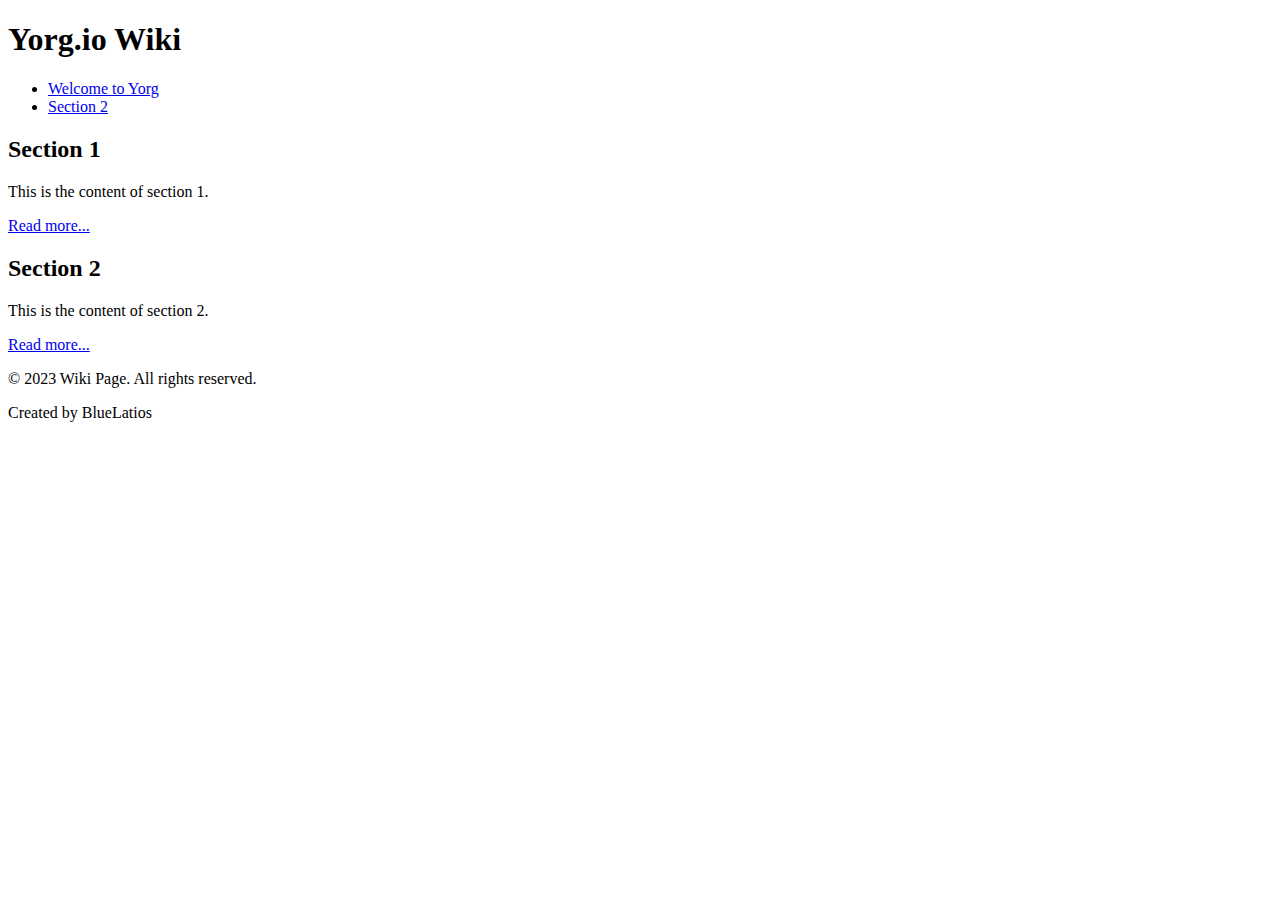
==== yorg-wiki/index.html @ 8cc476ed "Basic Wiki Setup" ====
<!DOCTYPE html>
<html lang="en">

<head>
    <meta charset="UTF-8">
    <meta name="viewport" content="width=device-width, initial-scale=1.0">
    <title>Yorg.io Community Wiki</title>
    <link rel="stylesheet" type="type/css" href="src/assets/css/app.css">
</head>

<body>
    <header>
        <h1>Yorg.io Wiki</h1>
    </header>

    <nav>
        <ul>
            <li><a href="pages/introtoyorg.html">Welcome to Yorg</a></li>
            <li><a href="section2.html">Section 2</a></li>
            <!-- Add more navigation links as needed -->
        </ul>
    </nav>

    <main>
        <article>
            <h2>Section 1</h2>
            <p>This is the content of section 1.</p>
            <p><a href="pages/introtoyorg.html">Read more...</a></p>
        </article>

        <article>
            <h2>Section 2</h2>
            <p>This is the content of section 2.</p>
            <p><a href="section2.html">Read more...</a></p>
        </article>

        <!-- More articles and sections can be added as needed -->

    </main>

    <footer>
        <p>© 2023 Wiki Page. All rights reserved.</p>
        <p>Created by BlueLatios</p>
    </footer>
</body>

</html>
---- yorg-wiki/src/assets/css/app.css ----
/* CSS styles */
body {
    font-family: Arial, sans-serif;
    margin: 0;
    padding: 0;
}

header {
    background-color: #333;
    color: #fff;
    padding: 20px;
    text-align: center;
}

h1 {
    margin: 0;
    font-size: 28px;
}

nav {
    background-color: #f2f2f2;
    padding: 10px;
}

nav ul {
    list-style-type: none;
    margin: 0;
    padding: 0;
    text-align: center;
}

nav ul li {
    display: inline-block;
    margin: 0 10px;
}

nav ul li a {
    text-decoration: none;
    color: #333;
    font-weight: bold;
}

main {
    max-width: 800px;
    margin: 20px auto;
    padding: 20px;
    background-color: #fff;
    box-shadow: 0 2px 4px rgba(0, 0, 0, 0.1);
}

article {
    margin-bottom: 20px;
}

h2 {
    font-size: 24px;
    margin-bottom: 10px;
}

p {
    line-height: 1.5;
    margin-bottom: 10px;
}

footer {
    background-color: #333;
    color: #fff;
    padding: 10px;
    text-align: center;
}

footer p {
    margin: 0;
}
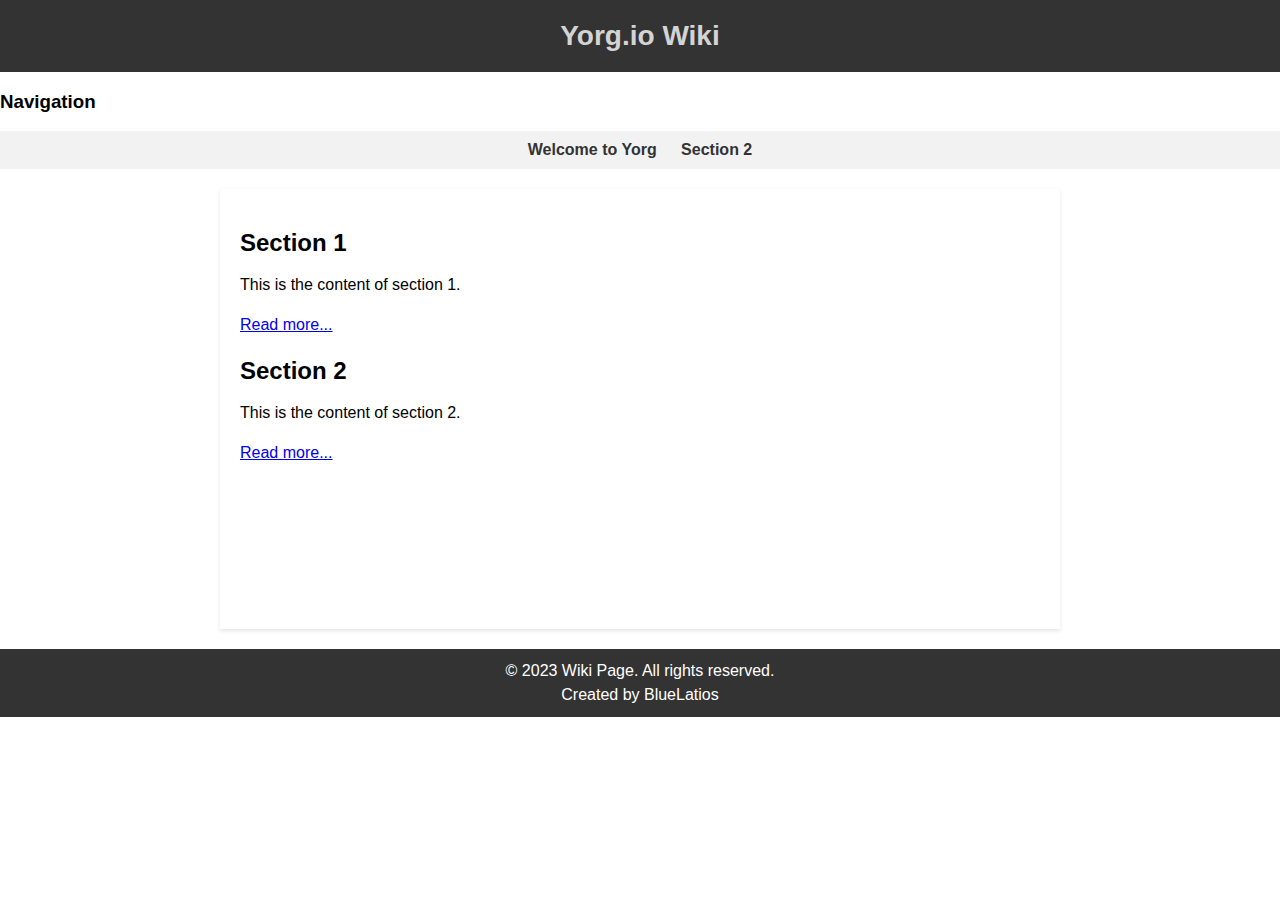
==== commit 0e90b722: "Makes the wiki look like an actual wiki, background coming soon" ====
--- a/yorg-wiki/index.html
+++ b/yorg-wiki/index.html
@@ -5,7 +5,7 @@
     <meta charset="UTF-8">
     <meta name="viewport" content="width=device-width, initial-scale=1.0">
     <title>Yorg.io Community Wiki</title>
-    <link rel="stylesheet" type="type/css" href="src/assets/css/app.css">
+    <link rel="stylesheet" type="text/css" href="src/assets/css/app.css">
 </head>
 
 <body>
@@ -13,10 +13,13 @@
         <h1>Yorg.io Wiki</h1>
     </header>
 
+    <div id="nav-title">
+        <h3>Navigation</h3>
+    </div>
     <nav>
         <ul>
             <li><a href="pages/introtoyorg.html">Welcome to Yorg</a></li>
-            <li><a href="section2.html">Section 2</a></li>
+            <li><a href="pages/calczombie.html">Section 2</a></li>
             <!-- Add more navigation links as needed -->
         </ul>
     </nav>
@@ -31,7 +34,7 @@
         <article>
             <h2>Section 2</h2>
             <p>This is the content of section 2.</p>
-            <p><a href="section2.html">Read more...</a></p>
+            <p><a href="pages/calczombie.html">Read more...</a></p>
         </article>
 
         <!-- More articles and sections can be added as needed -->
--- a/yorg-wiki/src/assets/css/app.css
+++ b/yorg-wiki/src/assets/css/app.css
@@ -1,13 +1,22 @@
 /* CSS styles */
+* {
+    font-family: Verdana, Geneva, Tahoma, sans-serif;
+}
+
 body {
     font-family: Arial, sans-serif;
     margin: 0;
     padding: 0;
+    background-image: url("");
+    background-repeat: no-repeat;
+    background-size: cover;
+    background-position: center;
+    min-height: 100vh;
 }
 
 header {
     background-color: #333;
-    color: #fff;
+    color: #d4d4d4;
     padding: 20px;
     text-align: center;
 }
@@ -15,6 +24,11 @@
 h1 {
     margin: 0;
     font-size: 28px;
+}
+
+.nav-title {
+    background-color: #d4d4d4;
+    font-family: cursive;
 }
 
 nav {
@@ -41,6 +55,8 @@
 }
 
 main {
+    height: 400px;
+    max-height: 400px;
     max-width: 800px;
     margin: 20px auto;
     padding: 20px;
@@ -62,6 +78,10 @@
     margin-bottom: 10px;
 }
 
+content {
+    flex: 1;
+}
+
 footer {
     background-color: #333;
     color: #fff;
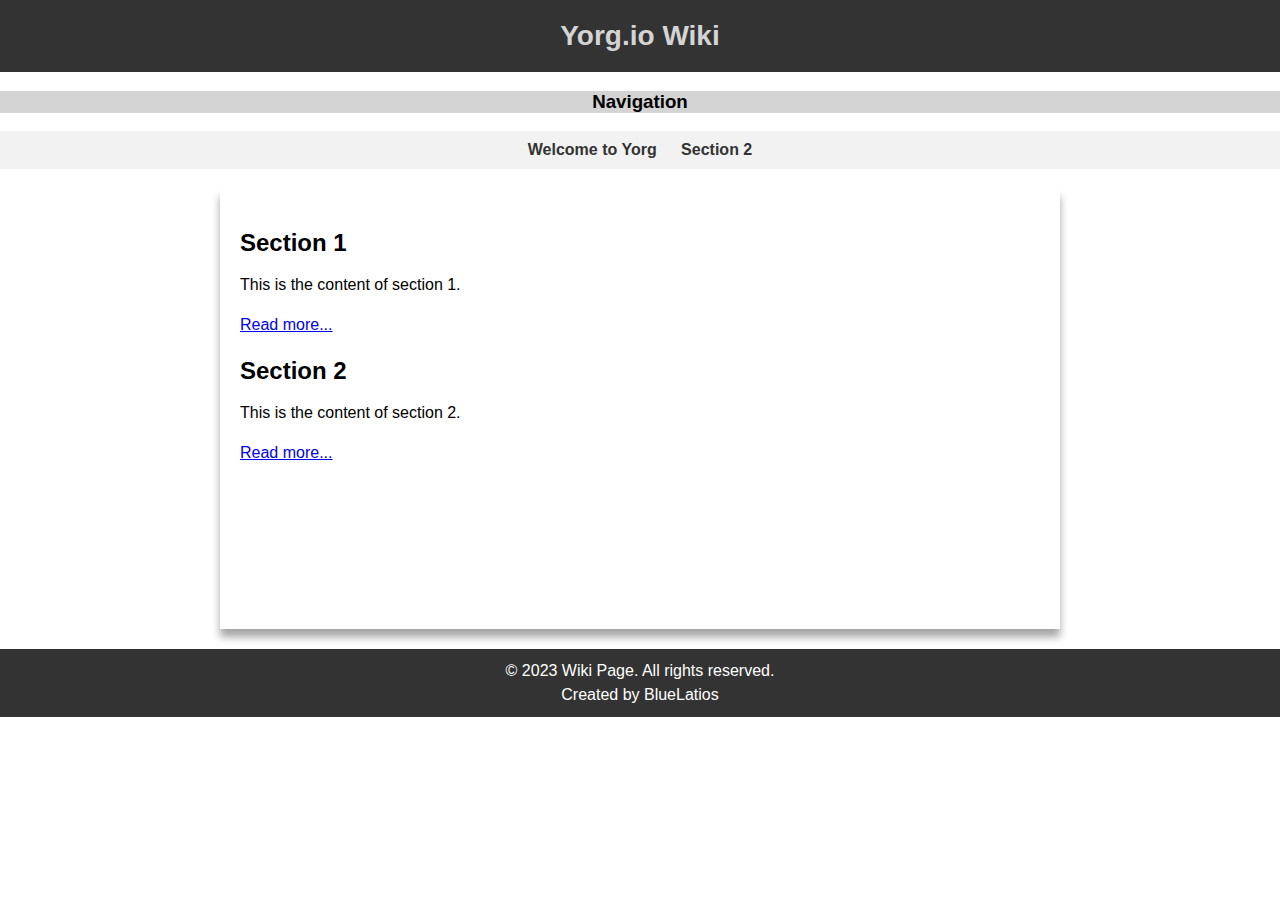
==== commit 033daf28: "Remove background and add box shadow" ====
--- a/yorg-wiki/index.html
+++ b/yorg-wiki/index.html
@@ -13,7 +13,7 @@
         <h1>Yorg.io Wiki</h1>
     </header>
 
-    <div id="nav-title">
+    <div class="nav-title">
         <h3>Navigation</h3>
     </div>
     <nav>
--- a/yorg-wiki/src/assets/css/app.css
+++ b/yorg-wiki/src/assets/css/app.css
@@ -29,6 +29,7 @@
 .nav-title {
     background-color: #d4d4d4;
     font-family: cursive;
+    text-align: center;
 }
 
 nav {
@@ -61,7 +62,7 @@
     margin: 20px auto;
     padding: 20px;
     background-color: #fff;
-    box-shadow: 0 2px 4px rgba(0, 0, 0, 0.1);
+    box-shadow: 0 8px 8px rgba(29, 29, 29, 0.4);
 }
 
 article {
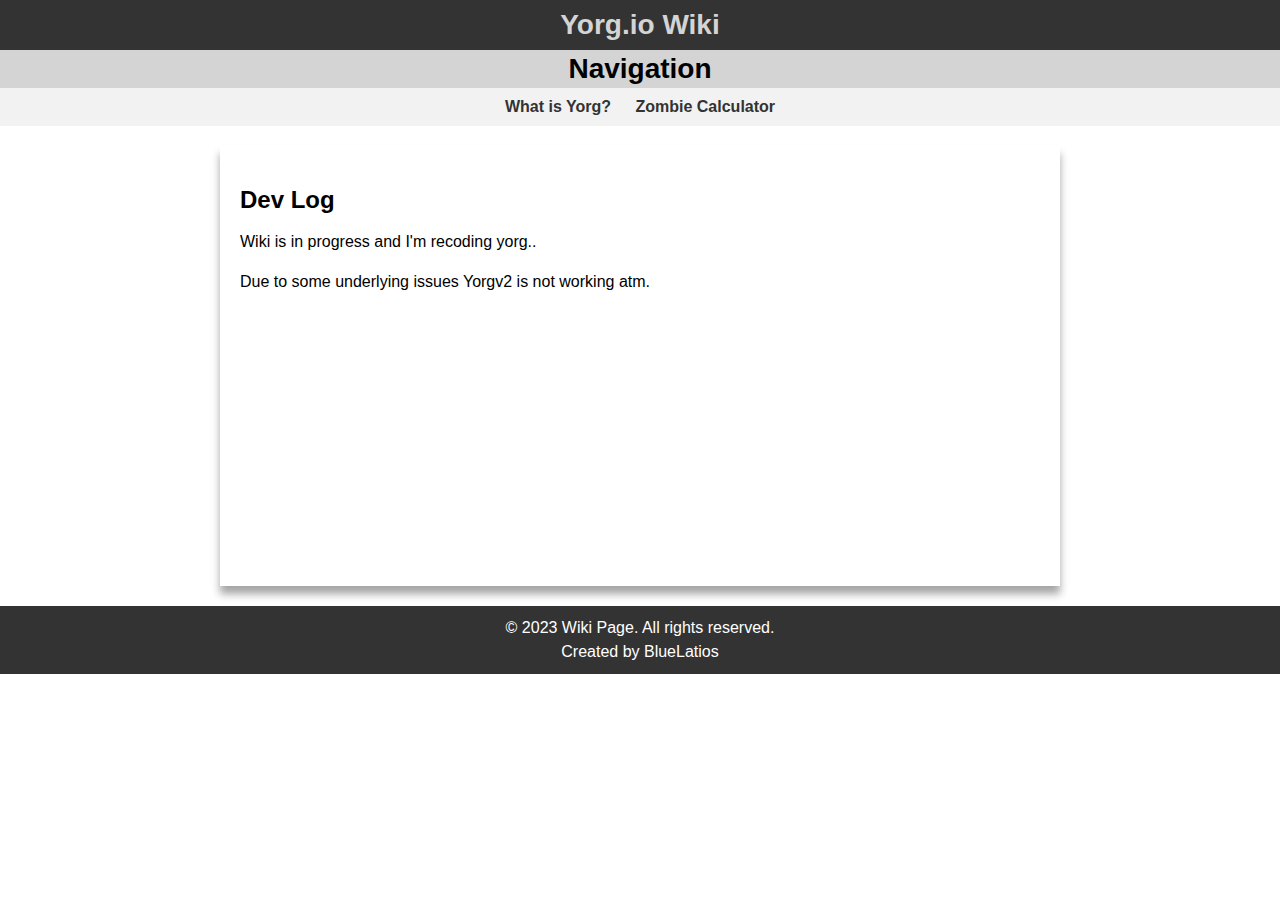
==== commit 835f4663: "Dev log in home page + fix nav bar titles" ====
--- a/yorg-wiki/index.html
+++ b/yorg-wiki/index.html
@@ -14,31 +14,23 @@
     </header>
 
     <div class="nav-title">
-        <h3>Navigation</h3>
+        <h1>Navigation</h1>
     </div>
     <nav>
         <ul>
-            <li><a href="pages/introtoyorg.html">Welcome to Yorg</a></li>
-            <li><a href="pages/calczombie.html">Section 2</a></li>
+            <li><a href="pages/introtoyorg.html">What is Yorg?</a></li>
+            <li><a href="pages/calczombie.html">Zombie Calculator</a></li>
             <!-- Add more navigation links as needed -->
         </ul>
     </nav>
 
     <main>
         <article>
-            <h2>Section 1</h2>
-            <p>This is the content of section 1.</p>
-            <p><a href="pages/introtoyorg.html">Read more...</a></p>
+            <h2>Dev Log</h2>
+            <p>Wiki is in progress and I'm recoding yorg..</p>
+            <p>Due to some underlying issues Yorgv2 is not working atm.</p>
         </article>
-
-        <article>
-            <h2>Section 2</h2>
-            <p>This is the content of section 2.</p>
-            <p><a href="pages/calczombie.html">Read more...</a></p>
-        </article>
-
         <!-- More articles and sections can be added as needed -->
-
     </main>
 
     <footer>
--- a/yorg-wiki/src/assets/css/app.css
+++ b/yorg-wiki/src/assets/css/app.css
@@ -17,13 +17,14 @@
 header {
     background-color: #333;
     color: #d4d4d4;
-    padding: 20px;
+    padding: 6px;
     text-align: center;
 }
 
 h1 {
     margin: 0;
     font-size: 28px;
+    padding: 3px;
 }
 
 .nav-title {
